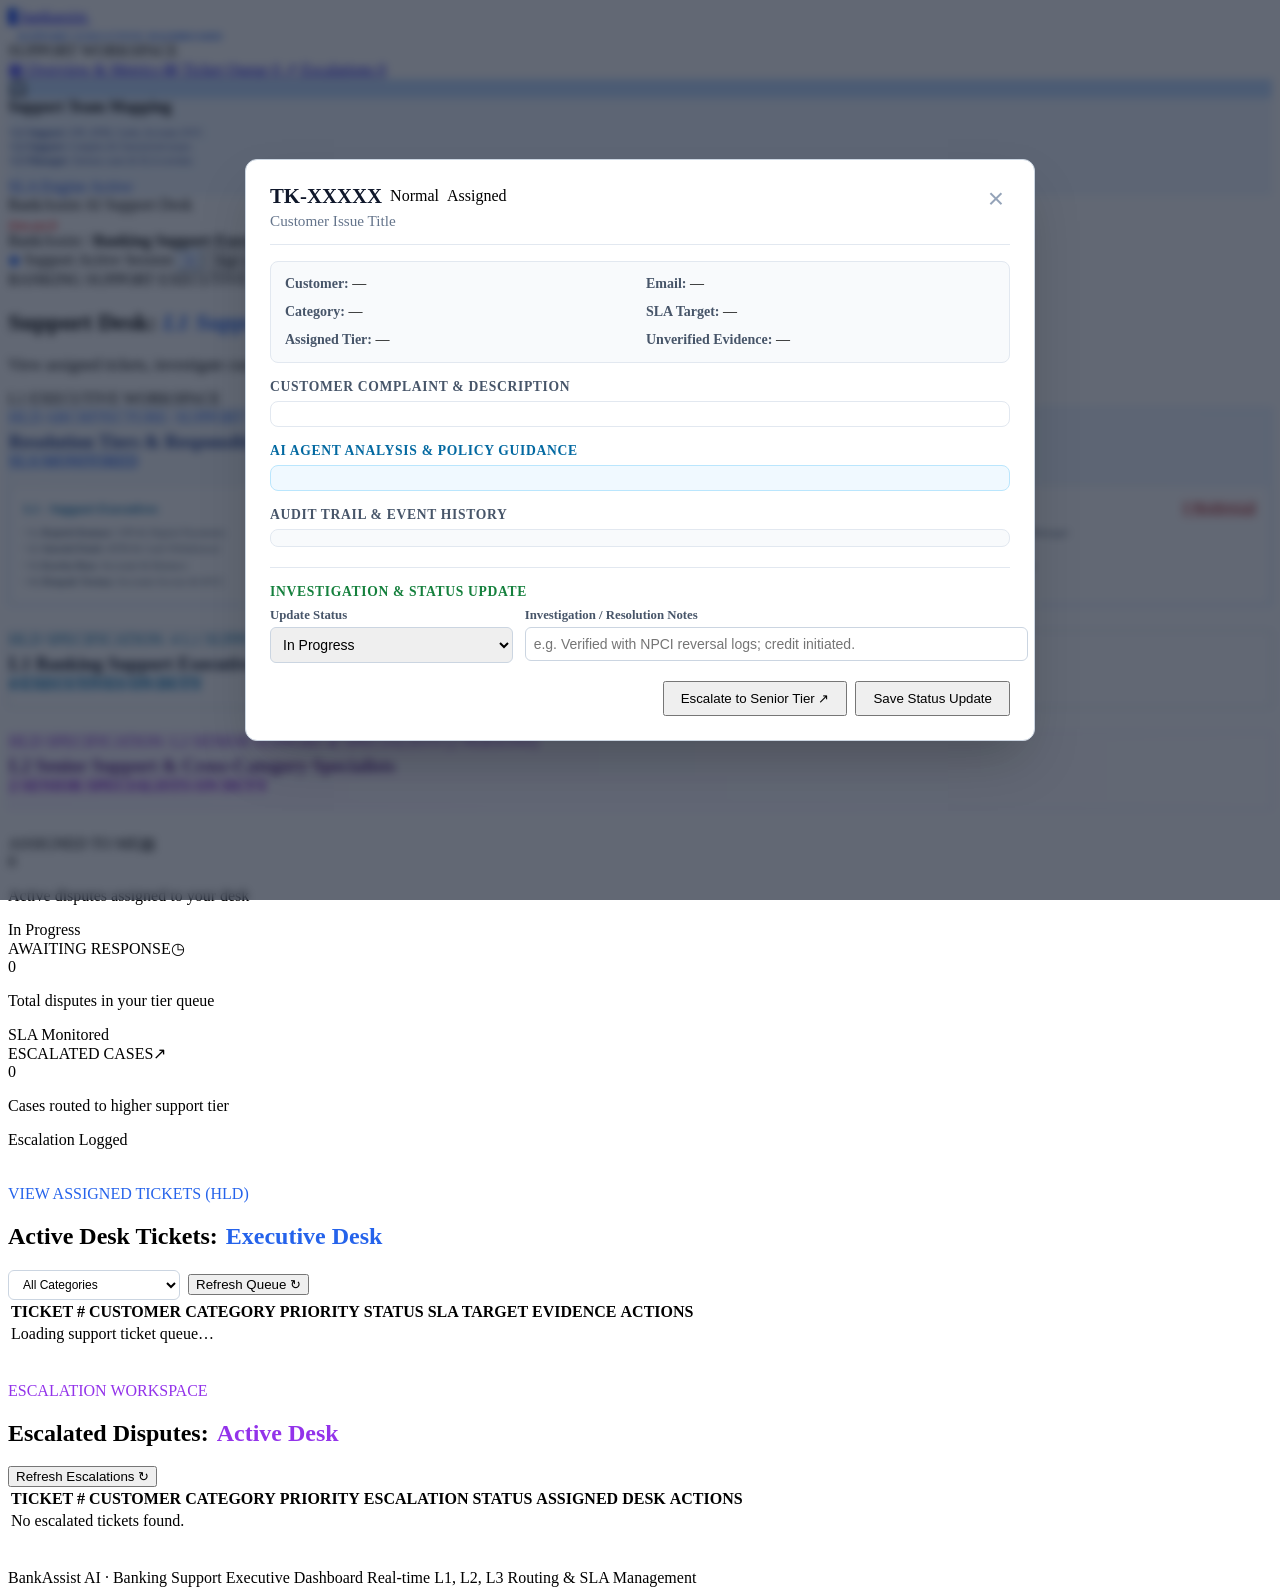
==== frontend/support.html @ 4a5aaf95 "Initial commit: BankAssist AI" ====
<!doctype html>
<html lang="en">
<head>
  <meta charset="utf-8">
  <meta name="viewport" content="width=device-width, initial-scale=1">
  <meta name="theme-color" content="#1e293b">
  <meta name="description" content="BankAssist AI Banking Support Executive Dashboard — View assigned tickets, investigate customer disputes, review evidence, update status, and manage SLA escalations across L1/L2/L3 tiers.">
  <title>BankAssist — Banking Support Executive Dashboard</title>
  <link rel="preconnect" href="https://fonts.googleapis.com">
  <link rel="preconnect" href="https://fonts.gstatic.com" crossorigin>
  <link href="https://fonts.googleapis.com/css2?family=DM+Sans:wght@400;500;600;700&family=Manrope:wght@400;500;600;700;800&display=swap" rel="stylesheet">
  <link rel="stylesheet" href="/styles.css">
  <script src="/support.js" defer></script>
</head>
<body>
  <div class="app-shell">
    <aside class="sidebar" aria-label="Main navigation">
      <a class="brand" href="/" aria-label="BankAssist home">
        <span class="brand-mark" style="background: #2563eb;" aria-hidden="true">S</span>
        <span>bankassist<span class="brand-period" style="color:#60a5fa;">.</span></span>
      </a>
      <div style="font-size: 11px; font-weight: 700; color: #2563eb; margin-top: 4px; padding-left: 9px; letter-spacing: 0.5px;">SUPPORT EXECUTIVE DASHBOARD</div>

      <div class="nav-caption">SUPPORT WORKSPACE</div>
      <nav class="nav-list">
        <a class="nav-link active" id="nav-support-overview" href="#support-overview">
          <span class="nav-icon" aria-hidden="true">▦</span> Overview & Metrics
        </a>
        <a class="nav-link" id="nav-support-queue" href="#support-queue">
          <span class="nav-icon" aria-hidden="true">▤</span> Ticket Queue
          <span class="nav-count" id="queue-nav-badge">0</span>
        </a>
        <a class="nav-link" id="nav-support-escalations" href="#support-escalations">
          <span class="nav-icon" aria-hidden="true">↗</span> Escalations
          <span class="nav-count" id="escalation-nav-badge">0</span>
        </a>
      </nav>

      <div class="sidebar-bottom">
        <div class="help-card" style="border-color: #dbeafe; background: #eff6ff;">
          <div class="help-icon" style="background:#bfdbfe; color:#1d4ed8;" aria-hidden="true">🎧</div>
          <strong>Support Team Mapping</strong>
          <p style="font-size: 10px; line-height: 1.4; color: #1e3a8a;">
            • <b>L1 Support:</b> UPI, ATM, Cards, Account, KYC<br>
            • <b>L2 Support:</b> Complex & Unresolved issues<br>
            • <b>L3 Manager:</b> Serious cases & SLA overdue
          </p>
          <span class="help-status" style="color:#1d4ed8;"><i style="background:#2563eb;"></i> SLA Engine Active</span>
        </div>
        <div class="sidebar-footer">
          BankAssist AI Support Desk<br>
          <a href="/" onclick="sessionStorage.clear(); localStorage.clear(); window.location.href='/'; return false;" style="color:#ef4444; font-size:11px; text-decoration:underline; font-weight:600; margin-top:4px; display:inline-block;">Sign out ⎋</a>
        </div>
      </div>
    </aside>

    <main class="main-area">
      <header class="topbar">
        <div class="breadcrumb">
          <span>BankAssist</span>
          <span class="crumb-separator">/</span>
          <strong id="breadcrumb-page">Banking Support Executive Dashboard</strong>
        </div>
        <div class="topbar-right">
          <span class="secure-label"><span aria-hidden="true" style="color:#2563eb;">◆</span> Support Active Session</span>
          <button class="avatar-button" id="avatar-button" type="button" style="background:#eff6ff; color:#1d4ed8; border-color:#bfdbfe;" aria-label="Support Profile">S</button>
          <button class="text-button" id="logout-button" type="button" onclick="sessionStorage.clear(); localStorage.clear(); window.location.href='/';" title="Sign out of support desk">Sign out ⎋</button>
        </div>
      </header>

      <section class="content" id="main-content">
        <!-- Authenticated Support Workspace -->
        <div id="support-workspace">
          <div class="welcome-row">
            <div>
              <div class="eyebrow"><span class="eyebrow-line" style="background:#2563eb;"></span> BANKING SUPPORT EXECUTIVE DASHBOARD (HLD)</div>
              <h1 id="welcome-title">Support Desk: <em id="executive-tier-title" style="color:#2563eb;">L1 Support</em></h1>
              <p class="welcome-copy" id="welcome-copy">View assigned tickets, investigate customer complaints with unverified evidence, and manage status or escalations.</p>
            </div>
            <div class="date-chip" style="border-color:#bfdbfe;"><span class="date-dot" style="background:#2563eb;"></span> <span id="header-tier-chip">L1 EXECUTIVE WORKSPACE</span></div>
          </div>

          <!-- Section 1: Support Team Mapping Card (Direct HLD Requirement) -->
          <section class="admin-panel" style="margin-bottom: 24px; background: linear-gradient(to right, #f8fafc, #eff6ff); border: 1px solid #bfdbfe;">
            <div class="accounts-list-heading">
              <div>
                <div class="eyebrow" style="color:#2563eb;"><span class="eyebrow-line" style="background:#2563eb;"></span> HLD ARCHITECTURE: SUPPORT TEAM MAPPING</div>
                <h3 style="margin: 4px 0 0; color: #1e3a8a;">Resolution Tiers & Responsibility Hierarchy</h3>
              </div>
              <span class="coming-soon" style="background:#dbeafe; color:#1d4ed8; border-color:#bfdbfe;">SLA MONITORED</span>
            </div>
            <div style="display: grid; grid-template-columns: 1fr 1fr 1fr; gap: 14px; margin-top: 14px;">
              <div style="background:#fff; padding: 14px; border-radius: 8px; border: 1px solid #e2e8f0;">
                <div style="display:flex; justify-content:space-between; align-items:center; margin-bottom:6px;">
                  <strong style="color: #0369a1; font-size: 13px;">L1 - Support Executives</strong>
                  <span class="ticket-badge-pill" style="background:#e0f2fe; color:#0369a1;">4 Specialists</span>
                </div>
                <p style="font-size: 11px; color: #475569; margin: 0; line-height: 1.5;">
                  • <b>1. Rajesh Kumar:</b> UPI & Digital Payments<br>
                  • <b>2. Suresh Patel:</b> ATM & Cash Withdrawal<br>
                  • <b>3. Kavita Rao:</b> Account & Balance<br>
                  • <b>4. Deepak Verma:</b> Account Access & KYC
                </p>
              </div>
              <div style="background:#fff; padding: 14px; border-radius: 8px; border: 1px solid #e2e8f0;">
                <div style="display:flex; justify-content:space-between; align-items:center; margin-bottom:6px;">
                  <strong style="color: #6b21a8; font-size: 13px;">L2 - Senior Support</strong>
                  <span class="ticket-badge-pill" style="background:#fae8ff; color:#6b21a8;">2 Specialists</span>
                </div>
                <p style="font-size: 11px; color: #475569; margin: 0; line-height: 1.5;">
                  • <b>1. Anita Sharma:</b> Complex dispute specialist<br>
                  • <b>2. Rohit Mehra:</b> Cross-category review<br>
                  • Unresolved technical debit errors
                </p>
              </div>
              <div style="background:#fff; padding: 14px; border-radius: 8px; border: 1px solid #e2e8f0;">
                <div style="display:flex; justify-content:space-between; align-items:center; margin-bottom:6px;">
                  <strong style="color: #991b1b; font-size: 13px;">L3 - Support Manager</strong>
                  <span class="ticket-badge-pill" style="background:#fee2e2; color:#991b1b;">1 Redressal</span>
                </div>
                <p style="font-size: 11px; color: #475569; margin: 0; line-height: 1.5;">
                  • <b>1. Vikram Malhotra:</b> Grievance Manager<br>
                  • High priority / serious cases<br>
                  • SLA overdue / regulatory breaches
                </p>
              </div>
            </div>
          </section>

          <!-- 4 L1 Banking Support Executives Live Roster (Direct HLD Requirement) -->
          <section class="admin-panel" id="l1-supporters-section" style="margin-bottom: 24px; border: 1px solid #cbd5e1;">
            <div class="accounts-list-heading">
              <div>
                <div class="eyebrow" style="color:#0369a1;"><span class="eyebrow-line" style="background:#0369a1;"></span> HLD SPECIFICATION: 4 L1 SUPPORT EXECUTIVES</div>
                <h3 style="margin: 4px 0 0; color: #0f172a;">L1 Banking Support Executives Team</h3>
              </div>
              <span class="ticket-badge-pill" style="background:#e0f2fe; color:#0369a1; font-weight:700;">4 EXECUTIVES ON DUTY</span>
            </div>
            <div id="l1-team-grid" style="display: grid; grid-template-columns: repeat(auto-fit, minmax(230px, 1fr)); gap: 14px; margin-top: 14px;">
              <!-- Populated dynamically via JS -->
            </div>
          </section>

          <!-- L2 Senior Support & Specialists Live Roster (Direct HLD Requirement: 2 Persons) -->
          <section class="admin-panel" id="l2-supporters-section" style="margin-bottom: 24px; border: 1px solid #e9d5ff; background: linear-gradient(to right, #faf5ff, #fff);">
            <div class="accounts-list-heading">
              <div>
                <div class="eyebrow" style="color:#7e22ce;"><span class="eyebrow-line" style="background:#7e22ce;"></span> HLD SPECIFICATION: L2 SENIOR SUPPORT & SPECIALISTS (2 PERSONS)</div>
                <h3 style="margin: 4px 0 0; color: #581c87;">L2 Senior Support & Cross-Category Specialists</h3>
              </div>
              <span class="ticket-badge-pill" style="background:#fae8ff; color:#7e22ce; font-weight:700;">2 SENIOR SPECIALISTS ON DUTY</span>
            </div>
            <div id="l2-team-grid" style="display: grid; grid-template-columns: repeat(auto-fit, minmax(280px, 1fr)); gap: 14px; margin-top: 14px;">
              <!-- Populated dynamically via JS -->
            </div>
          </section>

          <!-- Section 2: Metric Summary Cards -->
          <section class="summary-grid" aria-label="Support Summary">
            <article class="summary-card">
              <div class="summary-top"><span>ASSIGNED TO ME</span><span class="card-icon blue-icon" aria-hidden="true">▤</span></div>
              <div class="metric-value" id="support-assigned-count">0</div>
              <p class="metric-caption">Active disputes assigned to your desk</p>
              <div class="metric-foot"><span class="soft-dot green-dot"></span> In Progress</div>
            </article>

            <article class="summary-card">
              <div class="summary-top"><span>AWAITING RESPONSE</span><span class="card-icon green-icon" aria-hidden="true">◷</span></div>
              <div class="metric-value" id="support-queue-count">0</div>
              <p class="metric-caption">Total disputes in your tier queue</p>
              <div class="metric-foot"><span class="soft-dot" style="background:#2563eb;"></span> SLA Monitored</div>
            </article>

            <article class="summary-card">
              <div class="summary-top"><span>ESCALATED CASES</span><span class="card-icon violet-icon" aria-hidden="true">↗</span></div>
              <div class="metric-value" id="support-escalations-count">0</div>
              <p class="metric-caption">Cases routed to higher support tier</p>
              <div class="metric-foot"><span class="soft-dot" style="background:#9333ea;"></span> Escalation Logged</div>
            </article>
          </section>

          <!-- Section 3: View Assigned Tickets (HLD: View assigned tickets) -->
          <section class="admin-panel support-queue-panel" id="support-queue" style="margin-top: 36px;">
            <div class="accounts-list-heading">
              <div>
                <div class="eyebrow" style="color:#2563eb;"><span class="eyebrow-line" style="background:#2563eb;"></span> VIEW ASSIGNED TICKETS (HLD)</div>
                <h2 style="display:flex; align-items:center; gap:8px; flex-wrap:wrap;">
                  <span>Active Desk Tickets:</span>
                  <span id="active-desk-name" style="color:#2563eb; font-weight:700;">Executive Desk</span>
                </h2>
              </div>
              <div style="display:flex; gap:8px; align-items:center; flex-wrap:wrap;">
                <select id="category-filter" style="font-size:12px; padding:6px 10px; border:1px solid #cbd5e1; border-radius:6px; background:#fff;">
                  <option value="ALL">All Categories</option>
                  <option value="UPI & Digital Payments">UPI & Digital Payments</option>
                  <option value="ATM & Cash Withdrawal">ATM & Cash Withdrawal</option>
                  <option value="Debit & Credit Cards">Debit & Credit Cards</option>
                  <option value="Account & Balance">Account & Balance</option>
                  <option value="Account Access & KYC">Account Access & KYC</option>
                </select>
                <button class="inline-action" id="refresh-support-queue" type="button">Refresh Queue <span aria-hidden="true">↻</span></button>
              </div>
            </div>
            <div class="table-scroll">
              <table class="accounts-table">
                <thead>
                  <tr>
                    <th>TICKET #</th>
                    <th>CUSTOMER</th>
                    <th>CATEGORY</th>
                    <th>PRIORITY</th>
                    <th>STATUS</th>
                    <th>SLA TARGET</th>
                    <th>EVIDENCE</th>
                    <th>ACTIONS</th>
                  </tr>
                </thead>
                <tbody id="support-queue-table-body">
                  <tr><td colspan="8" class="empty-table">Loading support ticket queue…</td></tr>
                </tbody>
              </table>
            </div>
          </section>

          <!-- Section 4: Escalation Management Workspace -->
          <section class="admin-panel support-queue-panel" id="support-escalations" style="margin-top: 36px;">
            <div class="accounts-list-heading">
              <div>
                <div class="eyebrow" style="color:#9333ea;"><span class="eyebrow-line" style="background:#9333ea;"></span> ESCALATION WORKSPACE</div>
                <h2 style="display:flex; align-items:center; gap:8px; flex-wrap:wrap;">
                  <span>Escalated Disputes:</span>
                  <span id="escalation-active-desk-name" style="color:#9333ea; font-weight:700;">Active Desk</span>
                </h2>
              </div>
              <button class="inline-action" id="refresh-escalations-queue" type="button">Refresh Escalations <span aria-hidden="true">↻</span></button>
            </div>
            <div class="table-scroll">
              <table class="accounts-table">
                <thead>
                  <tr>
                    <th>TICKET #</th>
                    <th>CUSTOMER</th>
                    <th>CATEGORY</th>
                    <th>PRIORITY</th>
                    <th>ESCALATION STATUS</th>
                    <th>ASSIGNED DESK</th>
                    <th>ACTIONS</th>
                  </tr>
                </thead>
                <tbody id="support-escalations-table-body">
                  <tr><td colspan="7" class="empty-table">No escalated tickets found.</td></tr>
                </tbody>
              </table>
            </div>
          </section>

          <footer class="page-footer" style="margin-top: 36px;">
            <span>BankAssist AI · Banking Support Executive Dashboard</span>
            <span>Real-time L1, L2, L3 Routing & SLA Management</span>
          </footer>
        </div>
      </section>
    </main>
  </div>

  <!-- Ticket Investigation & Action Modal (HLD: Investigate and respond / Update ticket status) -->
  <div id="investigation-modal" class="modal-overlay hidden" style="position:fixed;inset:0;background:rgba(15,23,42,0.65);backdrop-filter:blur(4px);z-index:9999;display:flex;align-items:center;justify-content:center;padding:16px;">
    <div class="modal-content" style="background:#fff;border-radius:12px;max-width:740px;width:100%;max-height:92vh;overflow-y:auto;box-shadow:0 25px 50px -12px rgba(0,0,0,0.25);padding:24px;border:1px solid #cbd5e1;">
      <div style="display:flex;justify-content:space-between;align-items:flex-start;border-bottom:1px solid #e2e8f0;padding-bottom:14px;margin-bottom:16px;">
        <div>
          <div style="display:flex;align-items:center;gap:8px;">
            <h2 id="modal-ticket-num" style="margin:0;font-size:1.3rem;color:#0f172a;font-weight:700;">TK-XXXXX</h2>
            <span id="modal-priority-badge" class="ticket-badge-pill">Normal</span>
            <span id="modal-status-badge" class="ticket-badge-pill">Assigned</span>
          </div>
          <p id="modal-ticket-title" style="margin:4px 0 0;color:#64748b;font-size:0.95rem;">Customer Issue Title</p>
        </div>
        <button type="button" id="close-investigation-modal" style="background:none;border:none;font-size:1.75rem;cursor:pointer;color:#94a3b8;line-height:1;">&times;</button>
      </div>

      <!-- Customer Details & Metadata Grid -->
      <div style="display:grid;grid-template-columns:1fr 1fr;gap:12px;background:#f8fafc;padding:14px;border-radius:8px;margin-bottom:16px;font-size:0.875rem;border:1px solid #e2e8f0;">
        <div><strong style="color:#475569;">Customer:</strong> <span id="modal-customer-name">—</span></div>
        <div><strong style="color:#475569;">Email:</strong> <span id="modal-customer-email">—</span></div>
        <div><strong style="color:#475569;">Category:</strong> <span id="modal-category">—</span></div>
        <div><strong style="color:#475569;">SLA Target:</strong> <span id="modal-sla">—</span></div>
        <div><strong style="color:#475569;">Assigned Tier:</strong> <span id="modal-tier">—</span></div>
        <div><strong style="color:#475569;">Unverified Evidence:</strong> <span id="modal-evidence-link">—</span></div>
      </div>

      <!-- Customer Complaint -->
      <div style="margin-bottom:16px;">
        <h4 style="margin:0 0 6px;font-size:0.85rem;text-transform:uppercase;letter-spacing:0.05em;color:#475569;">Customer Complaint & Description</h4>
        <div id="modal-description" style="background:#fff;border:1px solid #e2e8f0;padding:12px;border-radius:8px;font-size:0.9rem;color:#1e293b;line-height:1.5;white-space:pre-wrap;"></div>
      </div>

      <!-- AI Agent Summary & Regulatory Turnaround -->
      <div style="margin-bottom:16px;">
        <h4 style="margin:0 0 6px;font-size:0.85rem;text-transform:uppercase;letter-spacing:0.05em;color:#0369a1;">AI Agent Analysis & Policy Guidance</h4>
        <div id="modal-ai-summary" style="background:#f0f9ff;border:1px solid #bae6fd;padding:12px;border-radius:8px;font-size:0.875rem;color:#0369a1;line-height:1.5;"></div>
      </div>

      <!-- Audit Log History -->
      <div style="margin-bottom:20px;">
        <h4 style="margin:0 0 6px;font-size:0.85rem;text-transform:uppercase;letter-spacing:0.05em;color:#475569;">Audit Trail & Event History</h4>
        <div id="modal-history-list" style="max-height:140px;overflow-y:auto;background:#f8fafc;border:1px solid #e2e8f0;border-radius:8px;padding:8px 12px;font-size:0.8rem;color:#475569;"></div>
      </div>

      <!-- Update Ticket Status (HLD: Update ticket status) -->
      <div style="border-top:1px solid #e2e8f0;padding-top:16px;">
        <h4 style="margin:0 0 8px;font-size:0.85rem;text-transform:uppercase;letter-spacing:0.05em;color:#15803d;">Investigation & Status Update</h4>
        <form id="investigation-action-form" style="display:flex;flex-direction:column;gap:12px;">
          <input type="hidden" id="modal-ticket-id" />
          <div style="display:grid;grid-template-columns:1fr 2fr;gap:12px;">
            <div>
              <label style="font-size:0.8rem;font-weight:600;color:#475569;display:block;margin-bottom:4px;">Update Status</label>
              <select id="modal-status-select" style="width:100%;padding:8px;border:1px solid #cbd5e1;border-radius:6px;font-size:0.875rem;">
                <option value="In Progress">In Progress</option>
                <option value="Resolved">Resolved</option>
                <option value="Closed">Closed</option>
              </select>
            </div>
            <div>
              <label style="font-size:0.8rem;font-weight:600;color:#475569;display:block;margin-bottom:4px;">Investigation / Resolution Notes</label>
              <input type="text" id="modal-notes-input" placeholder="e.g. Verified with NPCI reversal logs; credit initiated." style="width:100%;padding:8px;border:1px solid #cbd5e1;border-radius:6px;font-size:0.875rem;" />
            </div>
          </div>
          <div style="display:flex;justify-content:flex-end;gap:8px;margin-top:6px;">
            <button type="button" id="modal-escalate-btn" class="action-btn-sm action-btn-escalate" style="padding:8px 16px;">Escalate to Senior Tier ↗</button>
            <button type="submit" id="modal-save-btn" class="action-btn-sm action-btn-resolve" style="padding:8px 16px;">Save Status Update</button>
          </div>
        </form>
      </div>
    </div>
  </div>
</body>
</html>
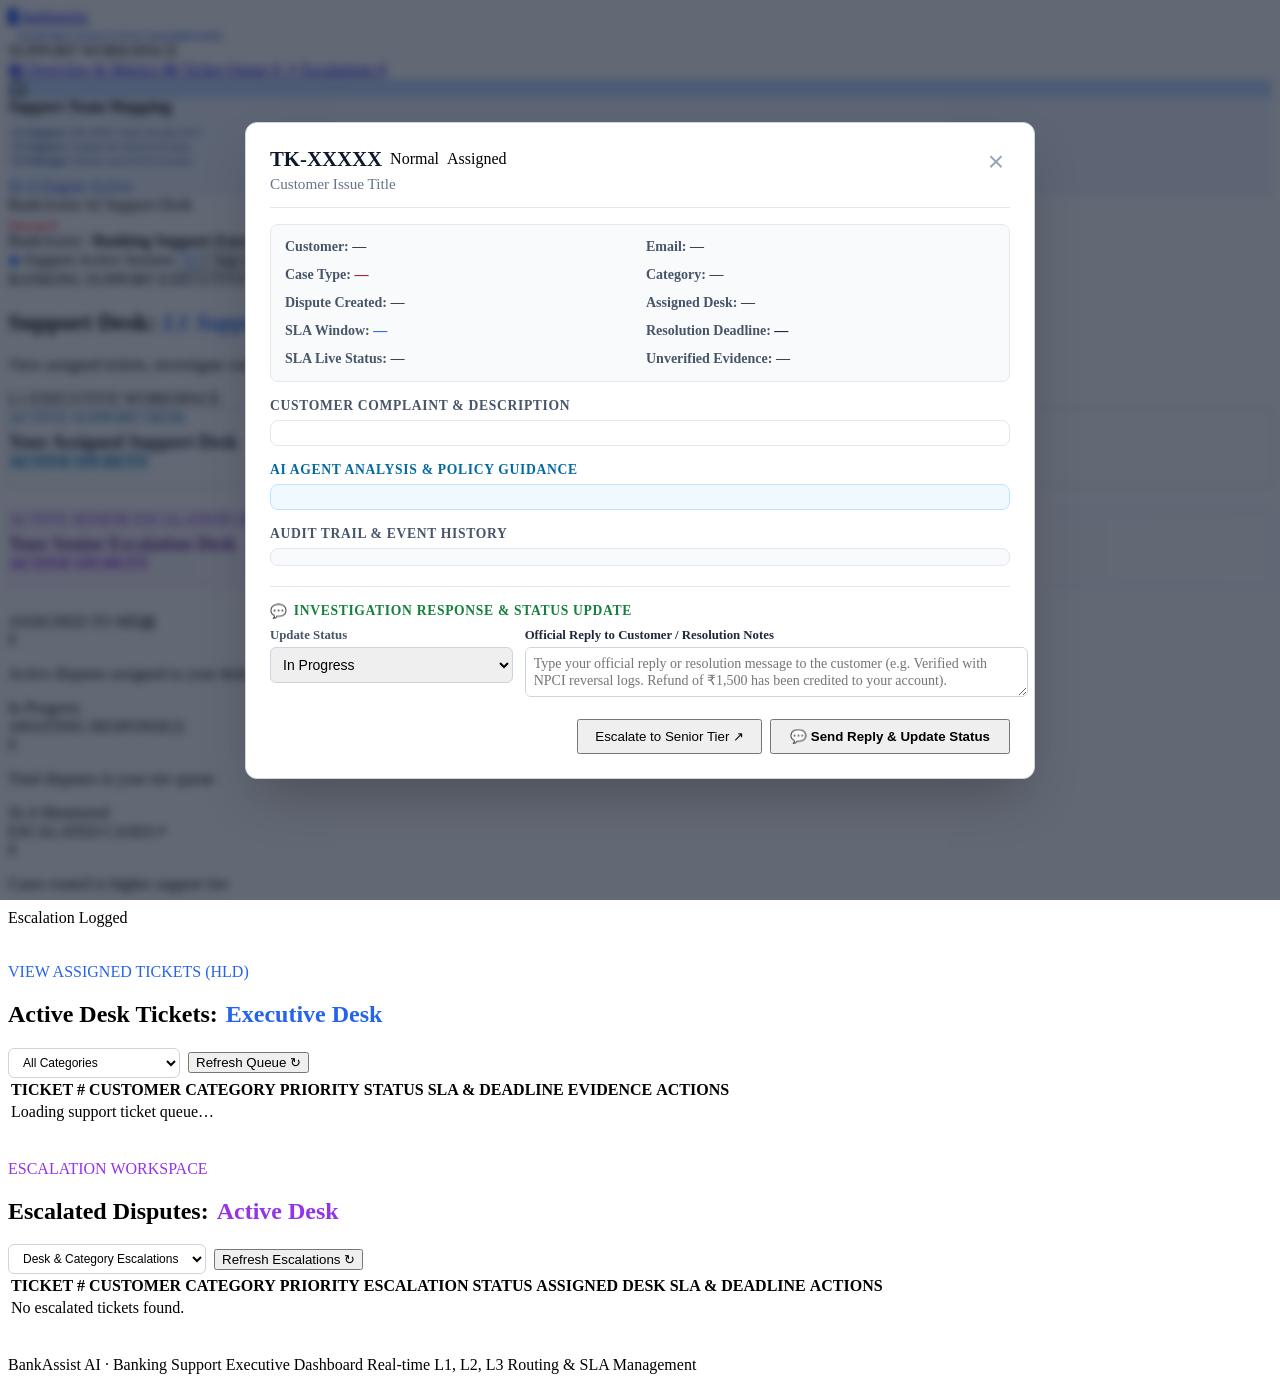
==== commit 71b0b210: "Add customer support ticket workflow" ====
--- a/frontend/support.html
+++ b/frontend/support.html
@@ -81,7 +81,7 @@
           </div>
 
           <!-- Section 1: Support Team Mapping Card (Direct HLD Requirement) -->
-          <section class="admin-panel" style="margin-bottom: 24px; background: linear-gradient(to right, #f8fafc, #eff6ff); border: 1px solid #bfdbfe;">
+          <section class="admin-panel" id="support-architecture-hierarchy" style="display:none; margin-bottom: 24px; background: linear-gradient(to right, #f8fafc, #eff6ff); border: 1px solid #bfdbfe;">
             <div class="accounts-list-heading">
               <div>
                 <div class="eyebrow" style="color:#2563eb;"><span class="eyebrow-line" style="background:#2563eb;"></span> HLD ARCHITECTURE: SUPPORT TEAM MAPPING</div>
@@ -131,12 +131,12 @@
           <section class="admin-panel" id="l1-supporters-section" style="margin-bottom: 24px; border: 1px solid #cbd5e1;">
             <div class="accounts-list-heading">
               <div>
-                <div class="eyebrow" style="color:#0369a1;"><span class="eyebrow-line" style="background:#0369a1;"></span> HLD SPECIFICATION: 4 L1 SUPPORT EXECUTIVES</div>
-                <h3 style="margin: 4px 0 0; color: #0f172a;">L1 Banking Support Executives Team</h3>
-              </div>
-              <span class="ticket-badge-pill" style="background:#e0f2fe; color:#0369a1; font-weight:700;">4 EXECUTIVES ON DUTY</span>
-            </div>
-            <div id="l1-team-grid" style="display: grid; grid-template-columns: repeat(auto-fit, minmax(230px, 1fr)); gap: 14px; margin-top: 14px;">
+                <div class="eyebrow" id="l1-section-eyebrow" style="color:#0369a1;"><span class="eyebrow-line" style="background:#0369a1;"></span> ACTIVE SUPPORT DESK</div>
+                <h3 id="l1-section-title" style="margin: 4px 0 0; color: #0f172a;">Your Assigned Support Desk</h3>
+              </div>
+              <span id="l1-section-badge" class="ticket-badge-pill" style="background:#e0f2fe; color:#0369a1; font-weight:700;">ACTIVE ON DUTY</span>
+            </div>
+            <div id="l1-team-grid" style="display: grid; grid-template-columns: repeat(auto-fit, minmax(280px, 360px)); gap: 14px; margin-top: 14px;">
               <!-- Populated dynamically via JS -->
             </div>
           </section>
@@ -145,12 +145,12 @@
           <section class="admin-panel" id="l2-supporters-section" style="margin-bottom: 24px; border: 1px solid #e9d5ff; background: linear-gradient(to right, #faf5ff, #fff);">
             <div class="accounts-list-heading">
               <div>
-                <div class="eyebrow" style="color:#7e22ce;"><span class="eyebrow-line" style="background:#7e22ce;"></span> HLD SPECIFICATION: L2 SENIOR SUPPORT & SPECIALISTS (2 PERSONS)</div>
-                <h3 style="margin: 4px 0 0; color: #581c87;">L2 Senior Support & Cross-Category Specialists</h3>
-              </div>
-              <span class="ticket-badge-pill" style="background:#fae8ff; color:#7e22ce; font-weight:700;">2 SENIOR SPECIALISTS ON DUTY</span>
-            </div>
-            <div id="l2-team-grid" style="display: grid; grid-template-columns: repeat(auto-fit, minmax(280px, 1fr)); gap: 14px; margin-top: 14px;">
+                <div class="eyebrow" id="l2-section-eyebrow" style="color:#7e22ce;"><span class="eyebrow-line" style="background:#7e22ce;"></span> ACTIVE SENIOR ESCALATION DESK</div>
+                <h3 id="l2-section-title" style="margin: 4px 0 0; color: #581c87;">Your Senior Escalation Desk</h3>
+              </div>
+              <span id="l2-section-badge" class="ticket-badge-pill" style="background:#fae8ff; color:#7e22ce; font-weight:700;">ACTIVE ON DUTY</span>
+            </div>
+            <div id="l2-team-grid" style="display: grid; grid-template-columns: repeat(auto-fit, minmax(280px, 360px)); gap: 14px; margin-top: 14px;">
               <!-- Populated dynamically via JS -->
             </div>
           </section>
@@ -210,7 +210,7 @@
                     <th>CATEGORY</th>
                     <th>PRIORITY</th>
                     <th>STATUS</th>
-                    <th>SLA TARGET</th>
+                    <th>SLA & DEADLINE</th>
                     <th>EVIDENCE</th>
                     <th>ACTIONS</th>
                   </tr>
@@ -232,7 +232,13 @@
                   <span id="escalation-active-desk-name" style="color:#9333ea; font-weight:700;">Active Desk</span>
                 </h2>
               </div>
-              <button class="inline-action" id="refresh-escalations-queue" type="button">Refresh Escalations <span aria-hidden="true">↻</span></button>
+              <div style="display:flex; gap:8px; align-items:center; flex-wrap:wrap;">
+                <select id="escalation-scope-filter" style="font-size:12px; padding:6px 10px; border:1px solid #cbd5e1; border-radius:6px; background:#fff;">
+                  <option value="desk">Desk & Category Escalations</option>
+                  <option value="all">All Bank Escalations</option>
+                </select>
+                <button class="inline-action" id="refresh-escalations-queue" type="button">Refresh Escalations <span aria-hidden="true">↻</span></button>
+              </div>
             </div>
             <div class="table-scroll">
               <table class="accounts-table">
@@ -244,11 +250,12 @@
                     <th>PRIORITY</th>
                     <th>ESCALATION STATUS</th>
                     <th>ASSIGNED DESK</th>
+                    <th>SLA & DEADLINE</th>
                     <th>ACTIONS</th>
                   </tr>
                 </thead>
                 <tbody id="support-escalations-table-body">
-                  <tr><td colspan="7" class="empty-table">No escalated tickets found.</td></tr>
+                  <tr><td colspan="8" class="empty-table">No escalated tickets found.</td></tr>
                 </tbody>
               </table>
             </div>
@@ -282,9 +289,13 @@
       <div style="display:grid;grid-template-columns:1fr 1fr;gap:12px;background:#f8fafc;padding:14px;border-radius:8px;margin-bottom:16px;font-size:0.875rem;border:1px solid #e2e8f0;">
         <div><strong style="color:#475569;">Customer:</strong> <span id="modal-customer-name">—</span></div>
         <div><strong style="color:#475569;">Email:</strong> <span id="modal-customer-email">—</span></div>
+        <div><strong style="color:#475569;">Case Type:</strong> <span id="modal-case-type" style="color:#991b1b;font-weight:700;">—</span></div>
         <div><strong style="color:#475569;">Category:</strong> <span id="modal-category">—</span></div>
-        <div><strong style="color:#475569;">SLA Target:</strong> <span id="modal-sla">—</span></div>
-        <div><strong style="color:#475569;">Assigned Tier:</strong> <span id="modal-tier">—</span></div>
+        <div><strong style="color:#475569;">Dispute Created:</strong> <span id="modal-created">—</span></div>
+        <div><strong style="color:#475569;">Assigned Desk:</strong> <span id="modal-tier">—</span></div>
+        <div><strong style="color:#475569;">SLA Window:</strong> <span id="modal-sla-window" style="color:#2563eb;font-weight:600;">—</span></div>
+        <div><strong style="color:#475569;">Resolution Deadline:</strong> <span id="modal-sla-deadline" style="color:#0f172a;font-weight:700;">—</span></div>
+        <div><strong style="color:#475569;">SLA Live Status:</strong> <span id="modal-sla-status">—</span></div>
         <div><strong style="color:#475569;">Unverified Evidence:</strong> <span id="modal-evidence-link">—</span></div>
       </div>
 
@@ -306,9 +317,11 @@
         <div id="modal-history-list" style="max-height:140px;overflow-y:auto;background:#f8fafc;border:1px solid #e2e8f0;border-radius:8px;padding:8px 12px;font-size:0.8rem;color:#475569;"></div>
       </div>
 
-      <!-- Update Ticket Status (HLD: Update ticket status) -->
+      <!-- Update Ticket Status & Reply to Customer (HLD: Investigate and respond / Update ticket status) -->
       <div style="border-top:1px solid #e2e8f0;padding-top:16px;">
-        <h4 style="margin:0 0 8px;font-size:0.85rem;text-transform:uppercase;letter-spacing:0.05em;color:#15803d;">Investigation & Status Update</h4>
+        <h4 style="margin:0 0 8px;font-size:0.85rem;text-transform:uppercase;letter-spacing:0.05em;color:#15803d;display:flex;align-items:center;gap:6px;">
+          <span>💬</span> Investigation Response & Status Update
+        </h4>
         <form id="investigation-action-form" style="display:flex;flex-direction:column;gap:12px;">
           <input type="hidden" id="modal-ticket-id" />
           <div style="display:grid;grid-template-columns:1fr 2fr;gap:12px;">
@@ -316,18 +329,19 @@
               <label style="font-size:0.8rem;font-weight:600;color:#475569;display:block;margin-bottom:4px;">Update Status</label>
               <select id="modal-status-select" style="width:100%;padding:8px;border:1px solid #cbd5e1;border-radius:6px;font-size:0.875rem;">
                 <option value="In Progress">In Progress</option>
+                <option value="Awaiting Customer Response">Awaiting Customer Response (Request Details)</option>
                 <option value="Resolved">Resolved</option>
                 <option value="Closed">Closed</option>
               </select>
             </div>
             <div>
-              <label style="font-size:0.8rem;font-weight:600;color:#475569;display:block;margin-bottom:4px;">Investigation / Resolution Notes</label>
-              <input type="text" id="modal-notes-input" placeholder="e.g. Verified with NPCI reversal logs; credit initiated." style="width:100%;padding:8px;border:1px solid #cbd5e1;border-radius:6px;font-size:0.875rem;" />
+              <label style="font-size:0.8rem;font-weight:600;color:#1e293b;display:block;margin-bottom:4px;">Official Reply to Customer / Resolution Notes</label>
+              <textarea id="modal-notes-input" rows="2" placeholder="Type your official reply or resolution message to the customer (e.g. Verified with NPCI reversal logs. Refund of ₹1,500 has been credited to your account)." style="width:100%;padding:8px;border:1px solid #cbd5e1;border-radius:6px;font-size:0.875rem;resize:vertical;font-family:inherit;"></textarea>
             </div>
           </div>
           <div style="display:flex;justify-content:flex-end;gap:8px;margin-top:6px;">
             <button type="button" id="modal-escalate-btn" class="action-btn-sm action-btn-escalate" style="padding:8px 16px;">Escalate to Senior Tier ↗</button>
-            <button type="submit" id="modal-save-btn" class="action-btn-sm action-btn-resolve" style="padding:8px 16px;">Save Status Update</button>
+            <button type="submit" id="modal-save-btn" class="action-btn-sm action-btn-resolve" style="padding:8px 18px;font-weight:700;">💬 Send Reply & Update Status</button>
           </div>
         </form>
       </div>
